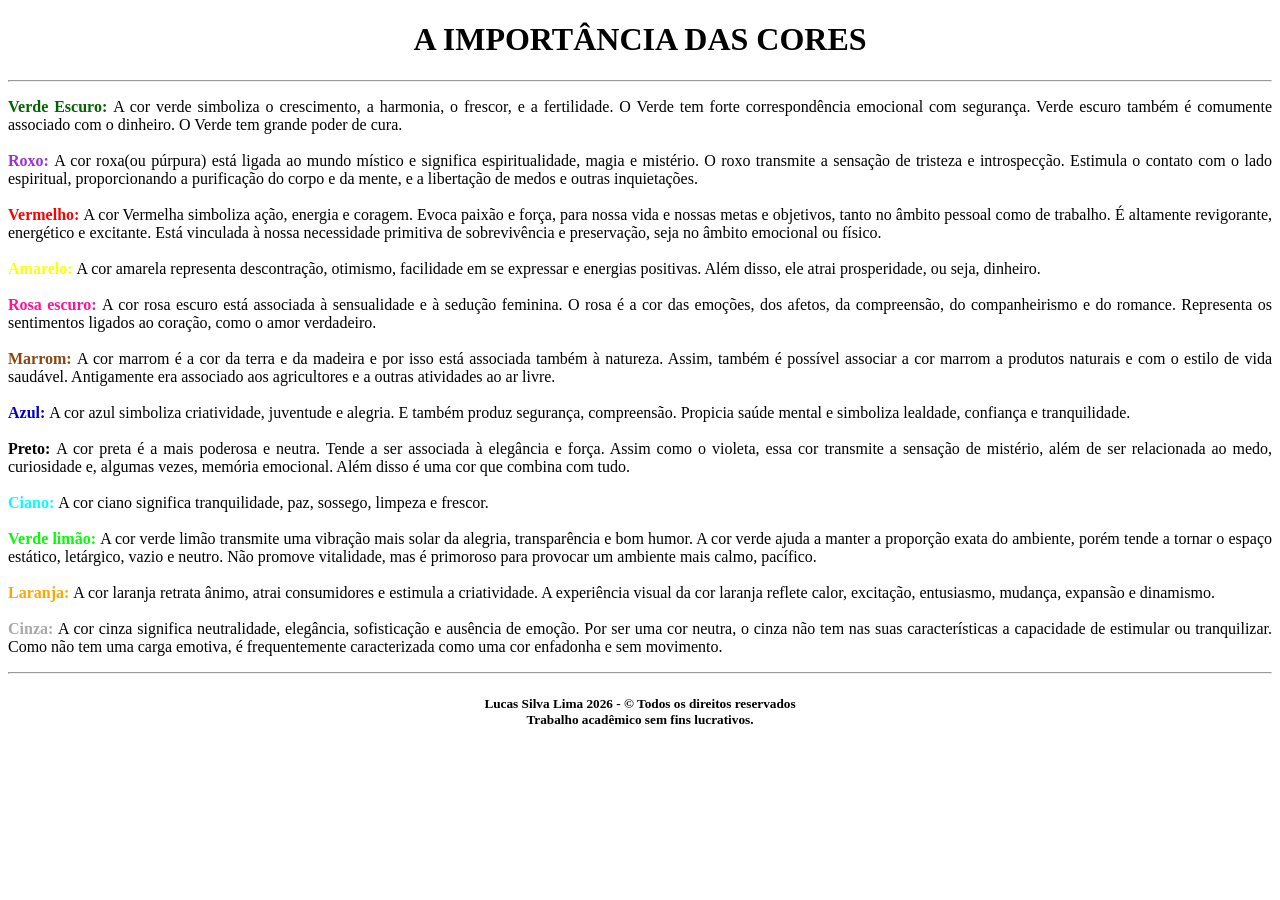
==== index.html @ 190d17bf "Create index.html" ====
<!doctype html>
<html lang="pt-br">
	<head>
		<title>A IMPORTÂNCIA DAS CORES</title>
		<meta charset="utf-8">
		<link rel = "icon" type = "image/png" href = "img;cores.png">
	</head>
	<body>
		<h1 align="center">A IMPORTÂNCIA DAS CORES</h1><hr>
		<p align="justify"><font color="#006400"><b>Verde Escuro: </b></font>
			A cor verde simboliza o crescimento, a harmonia, o frescor, e a fertilidade. O Verde tem forte correspondência emocional com segurança. Verde escuro também é comumente associado com o dinheiro. O Verde tem grande poder de cura.
		<br><br>
		<font color="#9A32CD"><b>Roxo: </b></font> 	
			A cor roxa(ou púrpura) está ligada ao mundo místico e significa espiritualidade, magia e mistério. O roxo transmite a sensação de tristeza e introspecção. Estimula o contato com o lado espiritual, proporcionando a purificação do corpo e da mente, e a libertação de medos e outras inquietações.<br><br>
		<font color="#FF0000"><b>Vermelho: </b></font> 
			A cor Vermelha simboliza ação, energia e coragem. Evoca paixão e força, para nossa vida e nossas metas e objetivos, tanto no âmbito pessoal como de trabalho. É altamente revigorante, energético e excitante. Está vinculada à nossa necessidade primitiva de sobrevivência e preservação, seja no âmbito emocional ou físico. 
		<br><br>
		<font color="#FFFF00"><b> Amarelo: </b></font>
			A cor amarela representa descontração, otimismo, facilidade em se expressar e energias positivas. Além disso, ele atrai prosperidade, ou seja, dinheiro.
		<br><br>
		<font color="#FF1493"><b> Rosa escuro: </b></font> 
			A cor rosa escuro está associada à sensualidade e à sedução feminina. O rosa é a cor das emoções, dos afetos, da compreensão, do companheirismo e do romance. Representa os sentimentos ligados ao coração, como o amor verdadeiro. 
		<br><br>
		<font color="#8B4513"><b> Marrom: </b></font>
			A cor marrom é a cor da terra e da madeira e por isso está associada também à natureza. Assim, também é possível associar a cor marrom a produtos naturais e com o estilo de vida saudável. Antigamente era associado aos agricultores e a outras atividades ao ar livre. 
		<br><br>
		<font color="#0000CD"><b> Azul: </b></font>
			A cor azul simboliza criatividade, juventude e alegria. E também produz segurança, compreensão. Propicia saúde mental e simboliza lealdade, confiança e tranquilidade. <br><br>
		<font color="#000000"><b> Preto: </b></font>
			A cor preta é a mais poderosa e neutra. Tende a ser associada à elegância e força. Assim como o violeta, essa cor transmite a sensação de mistério, além de ser relacionada ao medo, curiosidade e, algumas vezes, memória emocional. Além disso é uma cor que combina com tudo. 
		<br><br>
		<font color="#00FFFF"><b> Ciano: </b></font> 
			A cor ciano significa tranquilidade, paz, sossego, limpeza e frescor. 
		<br><br>
		<font color="#00FF00"><b> Verde limão: </b></font>
			A cor verde limão transmite uma vibração mais solar da alegria, transparência e bom humor. A cor verde ajuda a manter a proporção exata do ambiente, porém tende a tornar o espaço estático, letárgico, vazio e neutro. Não promove vitalidade, mas é primoroso para provocar um ambiente mais calmo, pacífico. <br><br>
		<font color="#FFA500"><b> Laranja: </b></font>
			A cor laranja retrata ânimo, atrai consumidores e estimula a criatividade. A experiência visual da cor laranja reflete calor, excitação, entusiasmo, mudança, expansão e dinamismo.
		<br><br>
		<font color="#A9A9A9"><b> Cinza: </b></font> 
			A cor cinza significa neutralidade, elegância, sofisticação e ausência de emoção. Por ser uma cor neutra, o cinza não tem nas suas características a capacidade de estimular ou tranquilizar. Como não tem uma carga emotiva, é frequentemente caracterizada como uma cor enfadonha e sem movimento.</p>
		<hr>
		<h5 align="center"> Lucas Silva Lima 2026 - &copy; Todos os direitos reservados<br>Trabalho acadêmico sem fins lucrativos.</h5>
	</body>
</html>
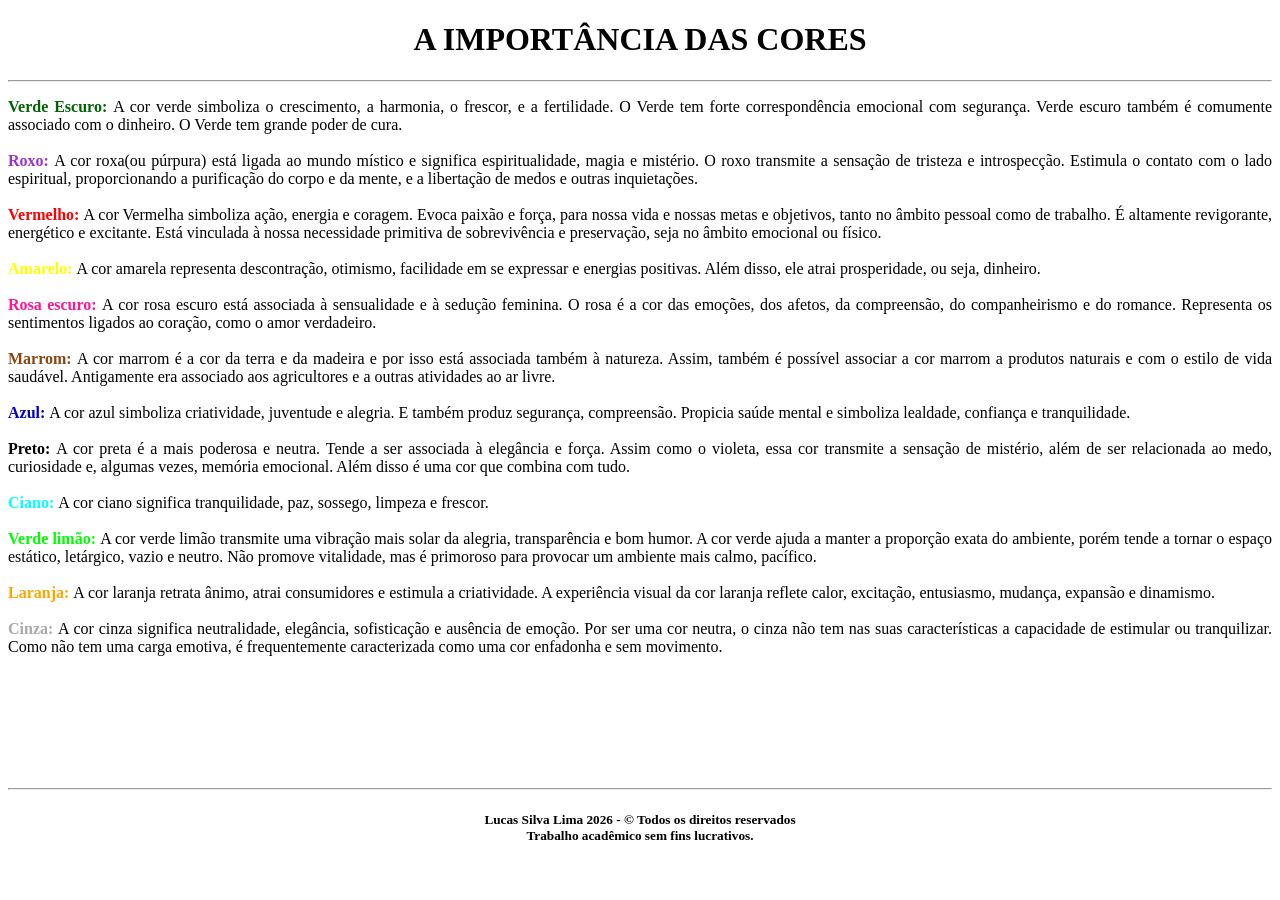
==== commit 70eac712: "index.html" ====
--- a/index.html
+++ b/index.html
@@ -3,7 +3,7 @@
 	<head>
 		<title>A IMPORTÂNCIA DAS CORES</title>
 		<meta charset="utf-8">
-		<link rel = "icon" type = "image/png" href = "img;cores.png">
+		<link rel = "icon" type = "image/png" href = "img/cores.png">
 	</head>
 	<body>
 		<h1 align="center">A IMPORTÂNCIA DAS CORES</h1><hr>
@@ -38,7 +38,7 @@
 			A cor laranja retrata ânimo, atrai consumidores e estimula a criatividade. A experiência visual da cor laranja reflete calor, excitação, entusiasmo, mudança, expansão e dinamismo.
 		<br><br>
 		<font color="#A9A9A9"><b> Cinza: </b></font> 
-			A cor cinza significa neutralidade, elegância, sofisticação e ausência de emoção. Por ser uma cor neutra, o cinza não tem nas suas características a capacidade de estimular ou tranquilizar. Como não tem uma carga emotiva, é frequentemente caracterizada como uma cor enfadonha e sem movimento.</p>
+			A cor cinza significa neutralidade, elegância, sofisticação e ausência de emoção. Por ser uma cor neutra, o cinza não tem nas suas características a capacidade de estimular ou tranquilizar. Como não tem uma carga emotiva, é frequentemente caracterizada como uma cor enfadonha e sem movimento.</p><br><br><br><br><br><br>
 		<hr>
 		<h5 align="center"> Lucas Silva Lima 2026 - &copy; Todos os direitos reservados<br>Trabalho acadêmico sem fins lucrativos.</h5>
 	</body>
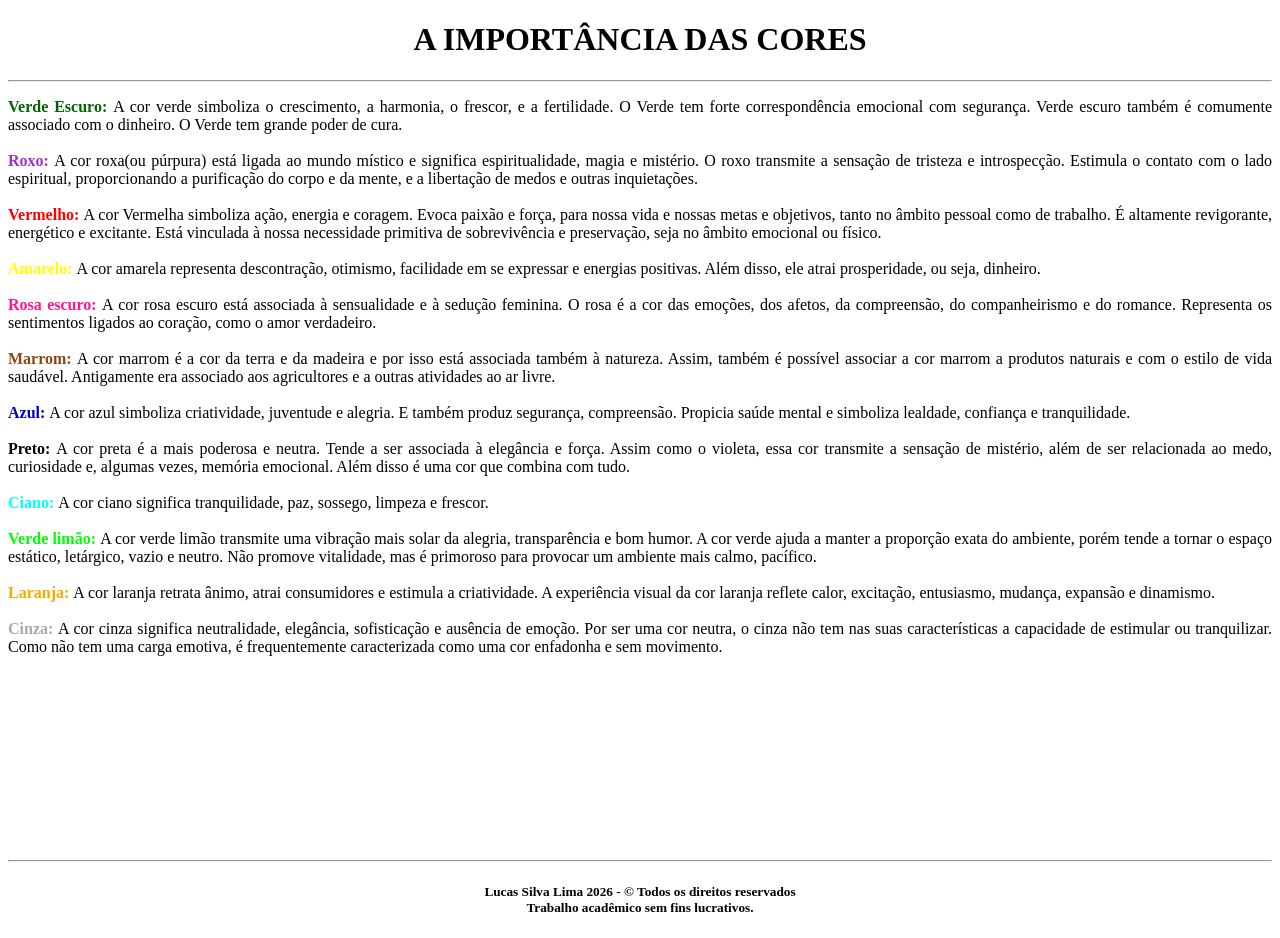
==== commit 600f5c9f: "index.html" ====
--- a/index.html
+++ b/index.html
@@ -38,7 +38,7 @@
 			A cor laranja retrata ânimo, atrai consumidores e estimula a criatividade. A experiência visual da cor laranja reflete calor, excitação, entusiasmo, mudança, expansão e dinamismo.
 		<br><br>
 		<font color="#A9A9A9"><b> Cinza: </b></font> 
-			A cor cinza significa neutralidade, elegância, sofisticação e ausência de emoção. Por ser uma cor neutra, o cinza não tem nas suas características a capacidade de estimular ou tranquilizar. Como não tem uma carga emotiva, é frequentemente caracterizada como uma cor enfadonha e sem movimento.</p><br><br><br><br><br><br>
+			A cor cinza significa neutralidade, elegância, sofisticação e ausência de emoção. Por ser uma cor neutra, o cinza não tem nas suas características a capacidade de estimular ou tranquilizar. Como não tem uma carga emotiva, é frequentemente caracterizada como uma cor enfadonha e sem movimento.</p><br><br><br><br><br><br><br><br><br><br>
 		<hr>
 		<h5 align="center"> Lucas Silva Lima 2026 - &copy; Todos os direitos reservados<br>Trabalho acadêmico sem fins lucrativos.</h5>
 	</body>
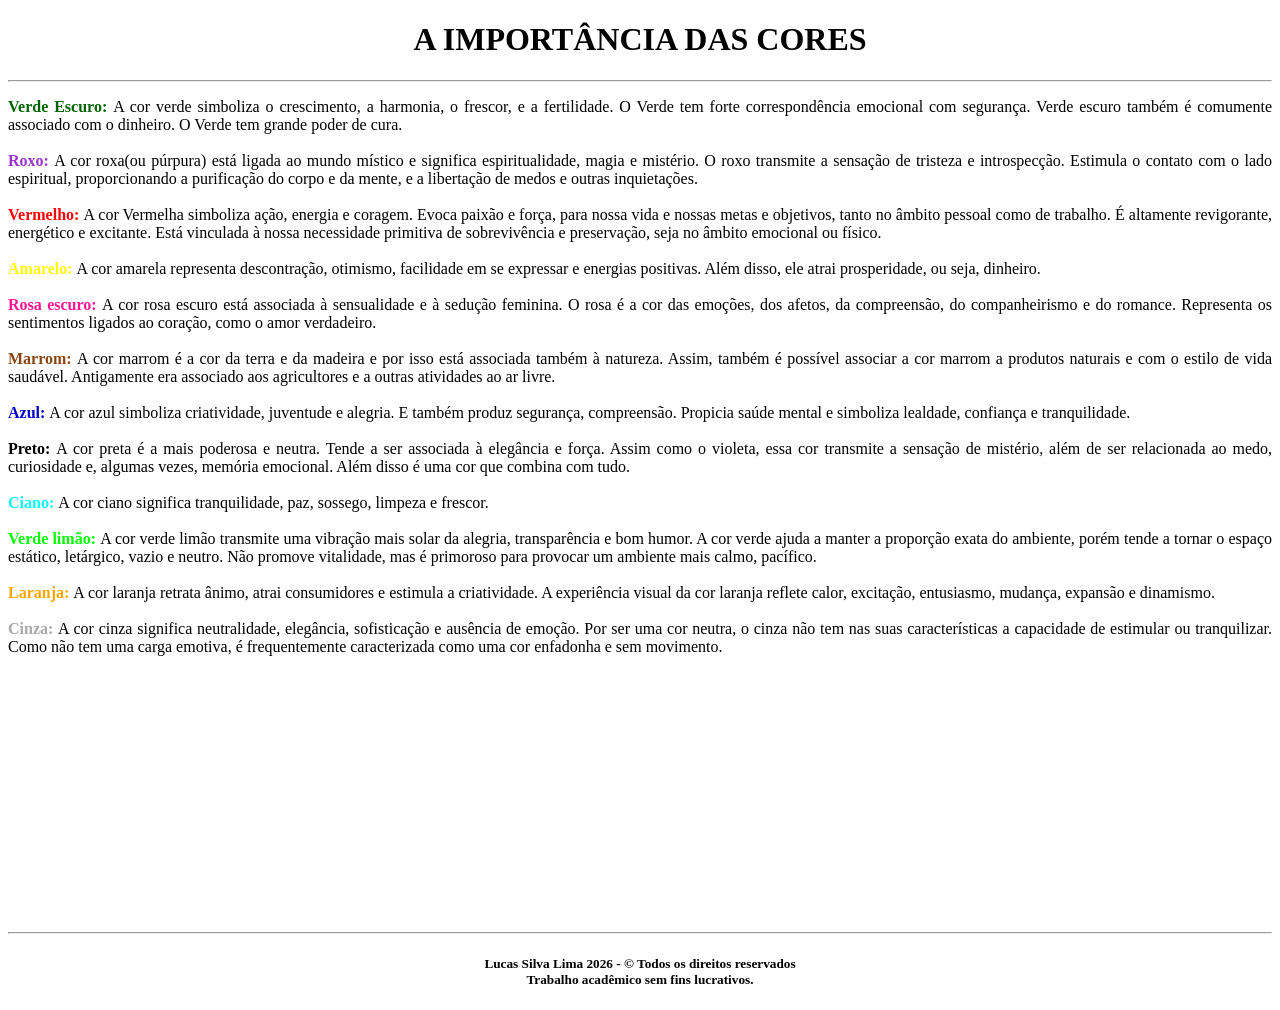
==== commit cf14ef18: "index.html" ====
--- a/index.html
+++ b/index.html
@@ -38,7 +38,7 @@
 			A cor laranja retrata ânimo, atrai consumidores e estimula a criatividade. A experiência visual da cor laranja reflete calor, excitação, entusiasmo, mudança, expansão e dinamismo.
 		<br><br>
 		<font color="#A9A9A9"><b> Cinza: </b></font> 
-			A cor cinza significa neutralidade, elegância, sofisticação e ausência de emoção. Por ser uma cor neutra, o cinza não tem nas suas características a capacidade de estimular ou tranquilizar. Como não tem uma carga emotiva, é frequentemente caracterizada como uma cor enfadonha e sem movimento.</p><br><br><br><br><br><br><br><br><br><br>
+			A cor cinza significa neutralidade, elegância, sofisticação e ausência de emoção. Por ser uma cor neutra, o cinza não tem nas suas características a capacidade de estimular ou tranquilizar. Como não tem uma carga emotiva, é frequentemente caracterizada como uma cor enfadonha e sem movimento.</p><br><br><br><br><br><br><br><br><br><br><br><br><br><br>
 		<hr>
 		<h5 align="center"> Lucas Silva Lima 2026 - &copy; Todos os direitos reservados<br>Trabalho acadêmico sem fins lucrativos.</h5>
 	</body>
